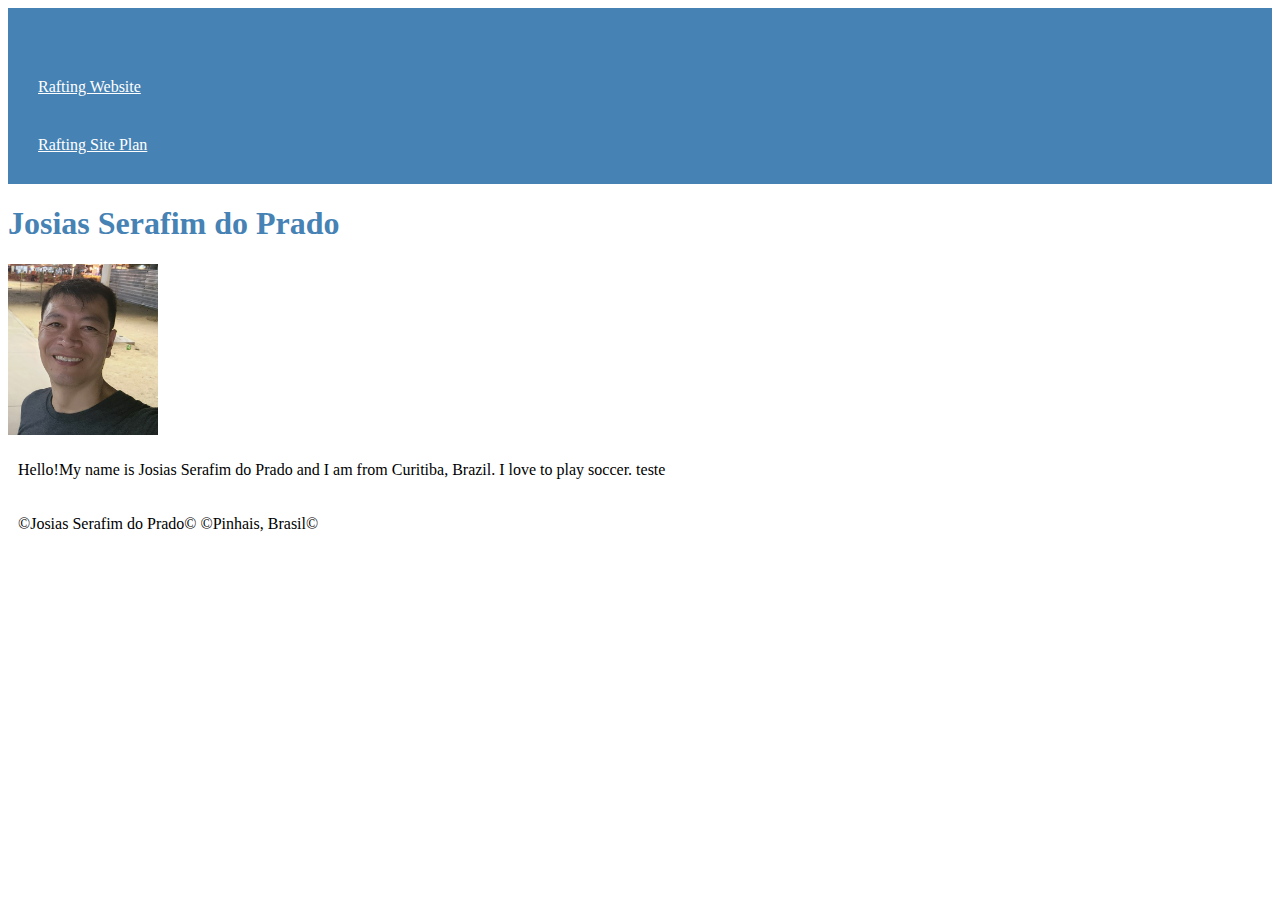
==== index.html @ cdb15f07 "Merge branch 'main' of https://github.com/JosiasPrado/wdd130" ====
<html lang="en-US">
    <head>
        <meta charset="utf-8">
        <meta name="viewport" content="width=device-width,initial-scale=1.0">
        <title>Josias Serafim do Prado | WDD 130</title>
    </head>
        <link rel="stylesheet" href="styles/styles.css">
    <body>
        <header>
            <nav>
                <a href="#"</a>
                <a href="wwr/"> Rafting Website</a>
                <a href="wwr/site-plan-rafiting.html">Rafting Site Plan</a>
            </nav>
        </header>
        <main>
            <h1>Josias Serafim do Prado</h1>
            <img src="images/profile.jpg" alt="Hello, my name is Josias SErafim do Prado" width="200" />
            <p>Hello!My name is Josias Serafim do Prado and I am from Curitiba, Brazil. I love to play soccer. teste</p>
        </main>
        <footer>
            
            <p> ©Josias Serafim do Prado© ©Pinhais, Brasil©<p/>
        </footer>
    </body>
</html>
---- styles/styles.css ----
nav {
    background-color:steelblue;
    padding: 10px;
}
nav a{
    color:white;
    display: block;
    padding: 20px;
}
h1{
    color: steelblue;
}
img{
    width: 150px;
    height: auto;
    border: 1px solid steelblue
    padding: 2px;
    box-shadow: 0 0 30 px gray;
}
p {
    padding: 10px;
}
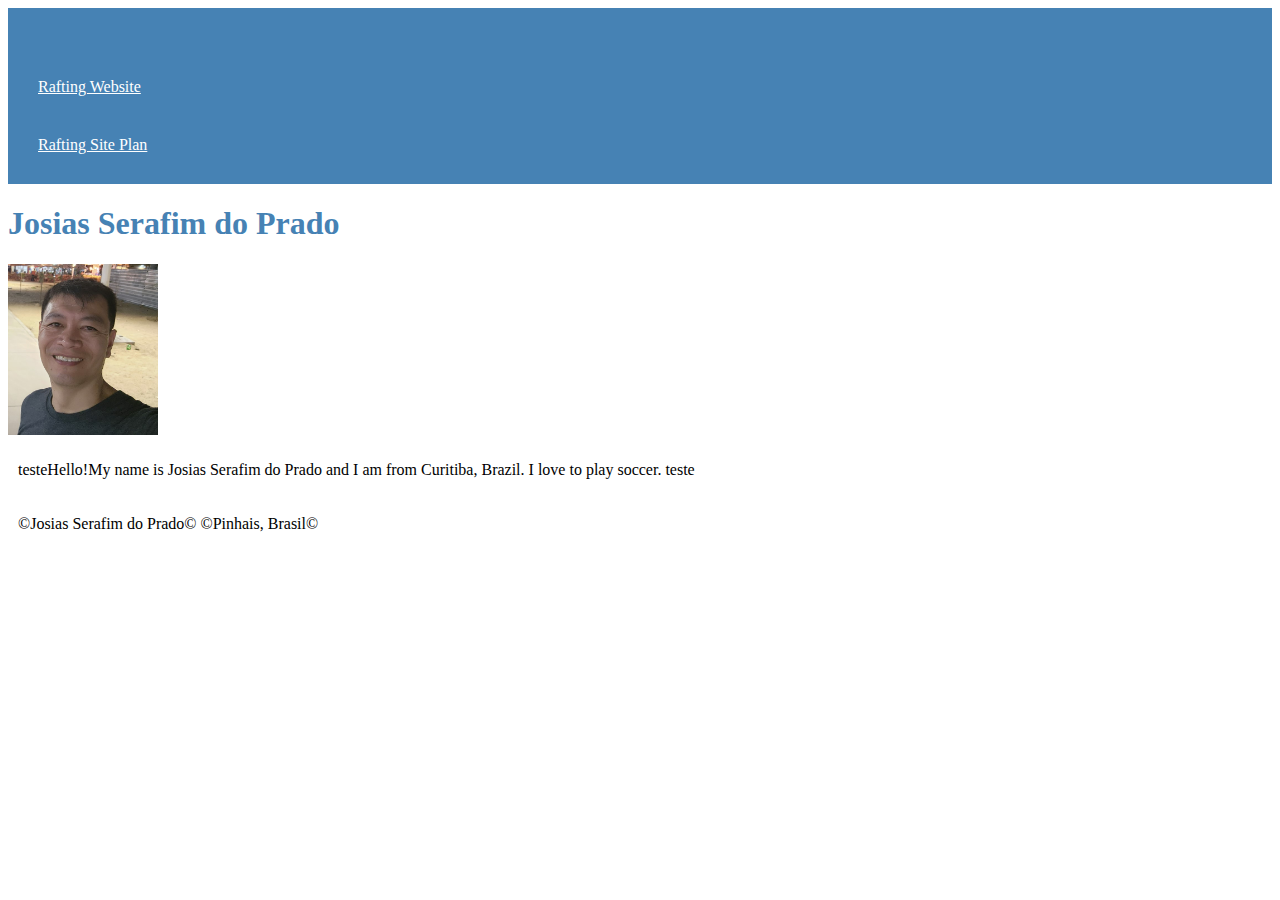
==== commit 16076e4f: "teste" ====
--- a/index.html
+++ b/index.html
@@ -16,8 +16,8 @@
         </header>
         <main>
             <h1>Josias Serafim do Prado</h1>
-            <img src="images/profile.jpg" alt="Hello, my name is Josias SErafim do Prado" width="200" />
-            <p>Hello!My name is Josias Serafim do Prado and I am from Curitiba, Brazil. I love to play soccer. teste</p>
+            <img src="images/profile.jpg" alt="Hello, my name is Josias SErafim do Prado" width="200"/>
+            <p>testeHello!My name is Josias Serafim do Prado and I am from Curitiba, Brazil. I love to play soccer. teste</p>
         </main>
         <footer>
             
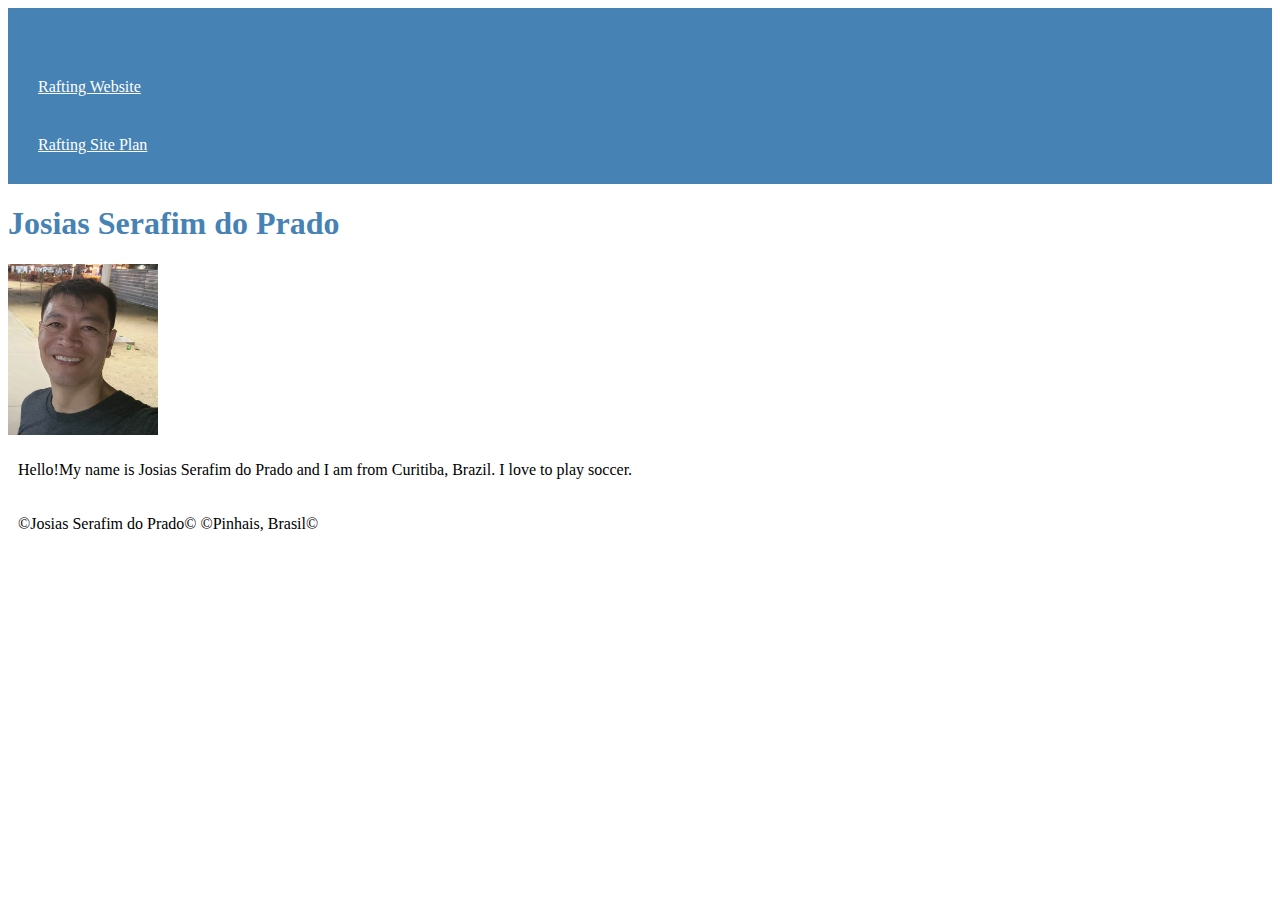
==== commit cafcbda9: "ultimo teste" ====
--- a/index.html
+++ b/index.html
@@ -17,7 +17,7 @@
         <main>
             <h1>Josias Serafim do Prado</h1>
             <img src="images/profile.jpg" alt="Hello, my name is Josias SErafim do Prado" width="200"/>
-            <p>testeHello!My name is Josias Serafim do Prado and I am from Curitiba, Brazil. I love to play soccer. teste</p>
+            <p>Hello!My name is Josias Serafim do Prado and I am from Curitiba, Brazil. I love to play soccer.</p>
         </main>
         <footer>
             
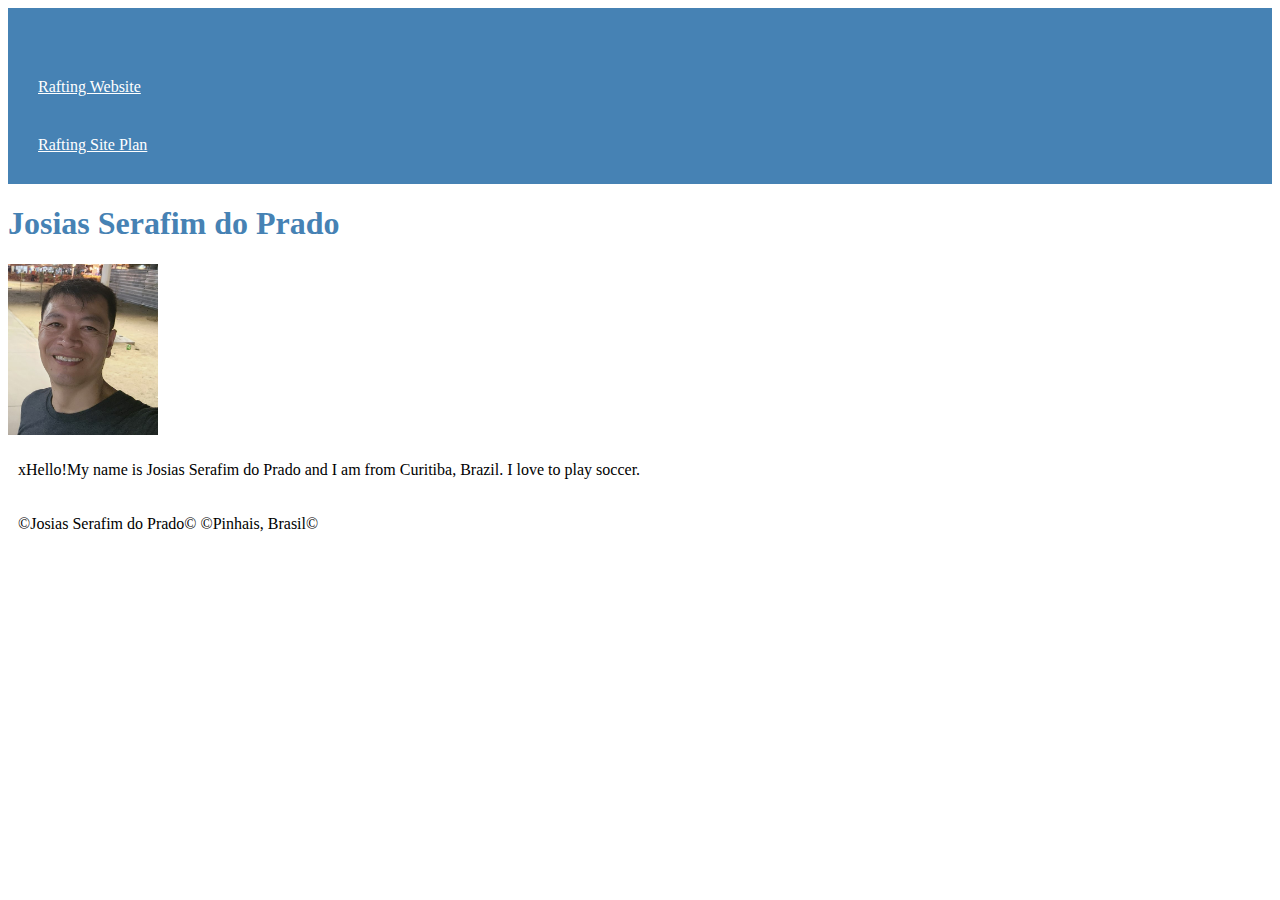
==== commit 772ab7da: "fixing holygrail" ====
--- a/index.html
+++ b/index.html
@@ -17,7 +17,7 @@
         <main>
             <h1>Josias Serafim do Prado</h1>
             <img src="images/profile.jpg" alt="Hello, my name is Josias SErafim do Prado" width="200"/>
-            <p>Hello!My name is Josias Serafim do Prado and I am from Curitiba, Brazil. I love to play soccer.</p>
+            <p>xHello!My name is Josias Serafim do Prado and I am from Curitiba, Brazil. I love to play soccer.</p>
         </main>
         <footer>
             
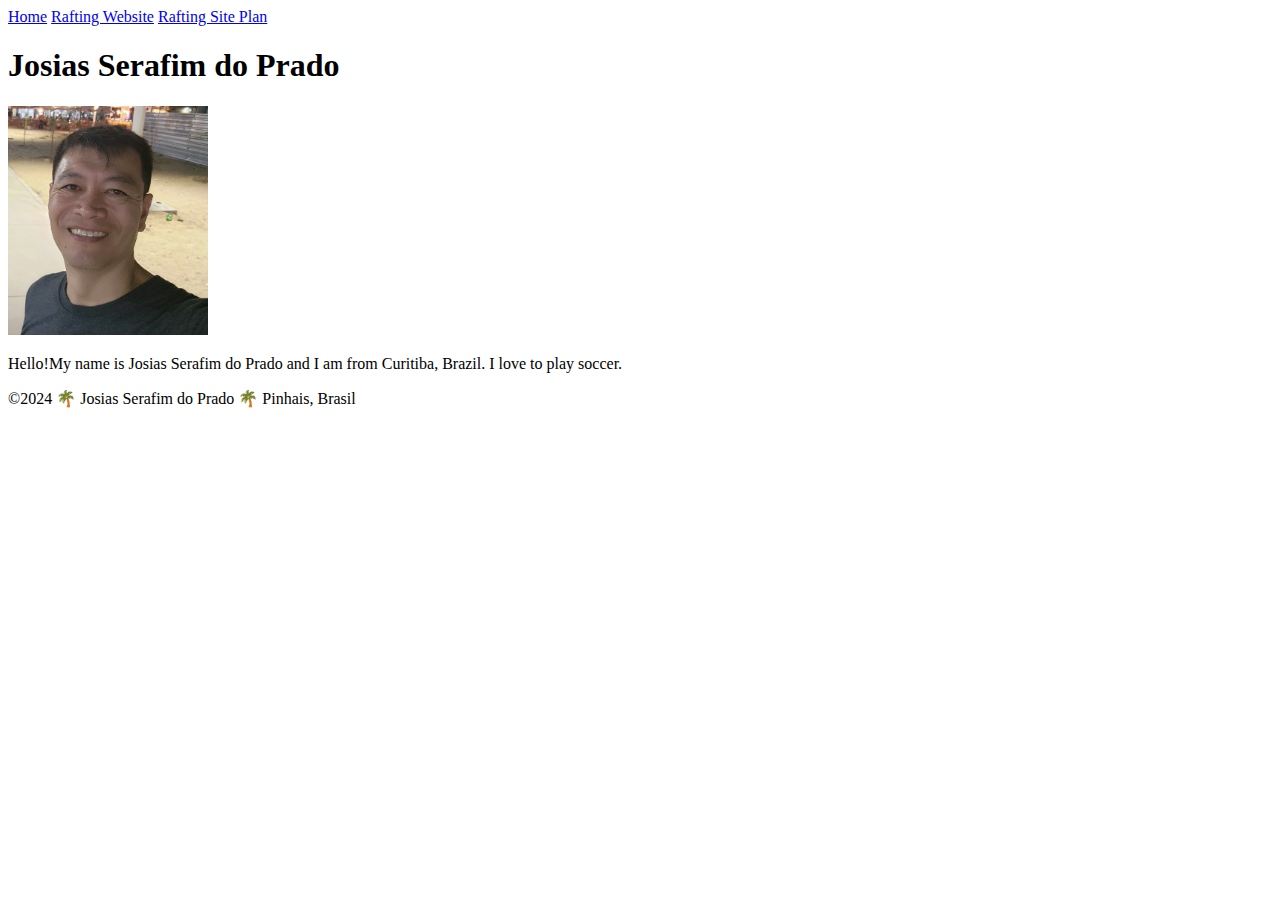
==== commit adf51b0e: "new" ====
--- a/index.html
+++ b/index.html
@@ -1,15 +1,14 @@
-
+<!DOCTYPE html>
 <html lang="en-US">
     <head>
         <meta charset="utf-8">
         <meta name="viewport" content="width=device-width,initial-scale=1.0">
         <title>Josias Serafim do Prado | WDD 130</title>
     </head>
-        <link rel="stylesheet" href="styles/styles.css">
     <body>
         <header>
             <nav>
-                <a href="#"</a>
+                <a href="#">Home</a>
                 <a href="wwr/"> Rafting Website</a>
                 <a href="wwr/site-plan-rafiting.html">Rafting Site Plan</a>
             </nav>
@@ -17,11 +16,11 @@
         <main>
             <h1>Josias Serafim do Prado</h1>
             <img src="images/profile.jpg" alt="Hello, my name is Josias SErafim do Prado" width="200"/>
-            <p>xHello!My name is Josias Serafim do Prado and I am from Curitiba, Brazil. I love to play soccer.</p>
+            <p>Hello!My name is Josias Serafim do Prado and I am from Curitiba, Brazil. I love to play soccer.</p>
         </main>
         <footer>
             
-            <p> ©Josias Serafim do Prado© ©Pinhais, Brasil©<p/>
+            <p> ©2024 🌴 Josias Serafim do Prado 🌴 Pinhais, Brasil<p/>
         </footer>
     </body>
 </html>
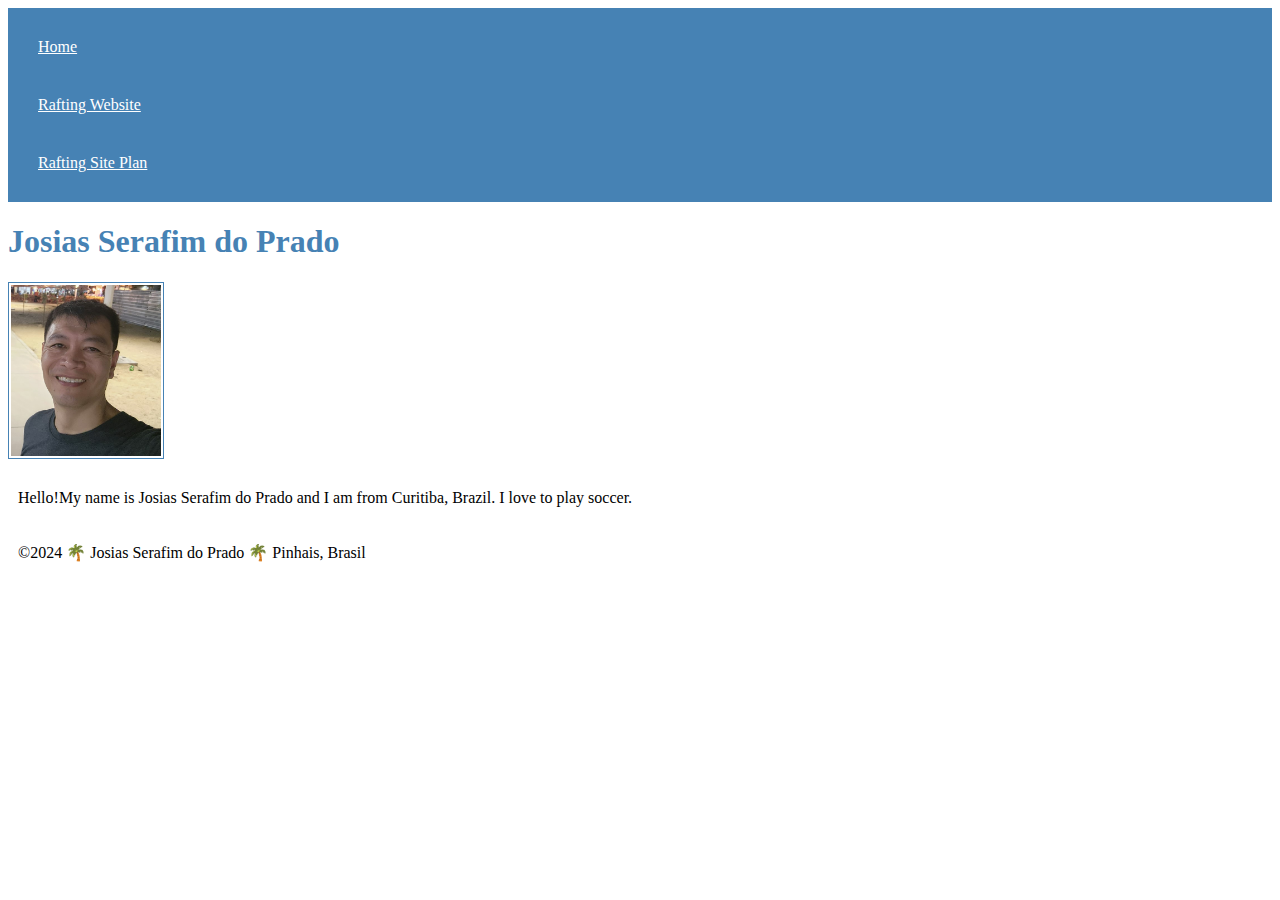
==== commit 2dfde628: "styles" ====
--- a/index.html
+++ b/index.html
@@ -4,6 +4,7 @@
         <meta charset="utf-8">
         <meta name="viewport" content="width=device-width,initial-scale=1.0">
         <title>Josias Serafim do Prado | WDD 130</title>
+        <link rel="stylesheet" href="styles/styles.css">
     </head>
     <body>
         <header>
@@ -20,7 +21,7 @@
         </main>
         <footer>
             
-            <p> ©2024 🌴 Josias Serafim do Prado 🌴 Pinhais, Brasil<p/>
+            <p> ©2024 🌴 Josias Serafim do Prado 🌴 Pinhais, Brasil</p>
         </footer>
     </body>
 </html>
--- a/styles/styles.css
+++ b/styles/styles.css
@@ -0,0 +1,22 @@
+nav {
+    background-color:steelblue;
+    padding: 10px;
+}
+nav a{
+    color:white;
+    display: block;
+    padding: 20px;
+}
+h1{
+    color: steelblue;
+}
+img{
+    width: 150px;
+    height: auto;
+    border: 1px solid steelblue;
+    padding: 2px;
+    box-shadow: 0 0 30 px gray;
+}
+p {
+    padding: 10px;
+}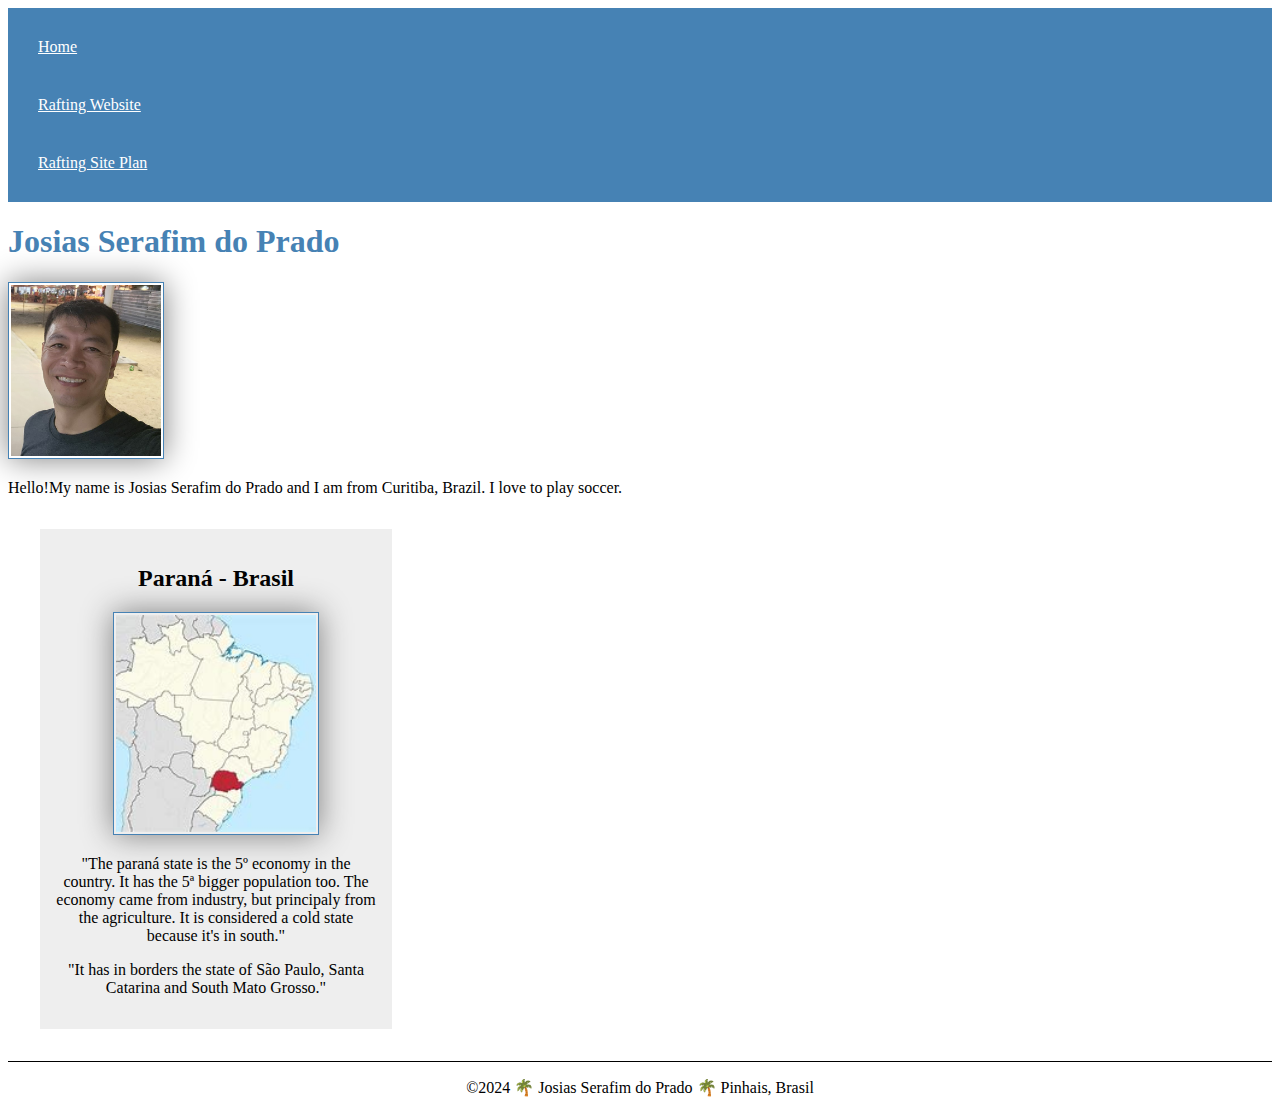
==== commit cb953704: "new image index" ====
--- a/index.html
+++ b/index.html
@@ -4,6 +4,8 @@
         <meta charset="utf-8">
         <meta name="viewport" content="width=device-width,initial-scale=1.0">
         <title>Josias Serafim do Prado | WDD 130</title>
+        <meta name="description" content="Josias Serafim do Prado, Web Fundamentals, introduction.">
+        <meta name="Josias S Prado" content="Josias S Prado">
         <link rel="stylesheet" href="styles/styles.css">
     </head>
     <body>
@@ -19,8 +21,13 @@
             <img src="images/profile.jpg" alt="Hello, my name is Josias SErafim do Prado" width="200"/>
             <p>Hello!My name is Josias Serafim do Prado and I am from Curitiba, Brazil. I love to play soccer.</p>
         </main>
+        <aside>
+            <h2> Paraná - Brasil </h2>
+            <img src="images/paraná.jpg" alt="mapa do paraná no Brasil" width="200"/>
+                <p>"The paraná state is the 5º economy in the country. It has the 5ª bigger population too. The economy came from industry, but principaly from the agriculture. It is considered a cold state because it's in south."</p>
+                <p>"It has in borders the state of São Paulo, Santa Catarina and South Mato Grosso." </p>
+        </aside>
         <footer>
-            
             <p> ©2024 🌴 Josias Serafim do Prado 🌴 Pinhais, Brasil</p>
         </footer>
     </body>
--- a/styles/styles.css
+++ b/styles/styles.css
@@ -15,8 +15,34 @@
     height: auto;
     border: 1px solid steelblue;
     padding: 2px;
-    box-shadow: 0 0 30 px gray;
+    box-shadow: 0 0 30px gray;
 }
 p {
     padding: 10px;
-}+}
+main{
+    max-width: 840px;
+}
+aside{
+    width: 20rem;
+    margin: 2rem;
+    border: 1px solid rgba(90, 0, 0, 0.2), green, blue, alpha; /* 1 */
+    padding: 1rem;
+    background-color: #eee;
+    text-align: center;
+}
+aside img{
+    width: 200px;
+    height: auto;
+}
+main img{
+    width: 150px;
+    height: auto;
+}
+p{padding: 0;}
+
+footer{
+    margin-top: 15px;
+    border-top: 1px solid #000;
+    text-align: center;
+}
